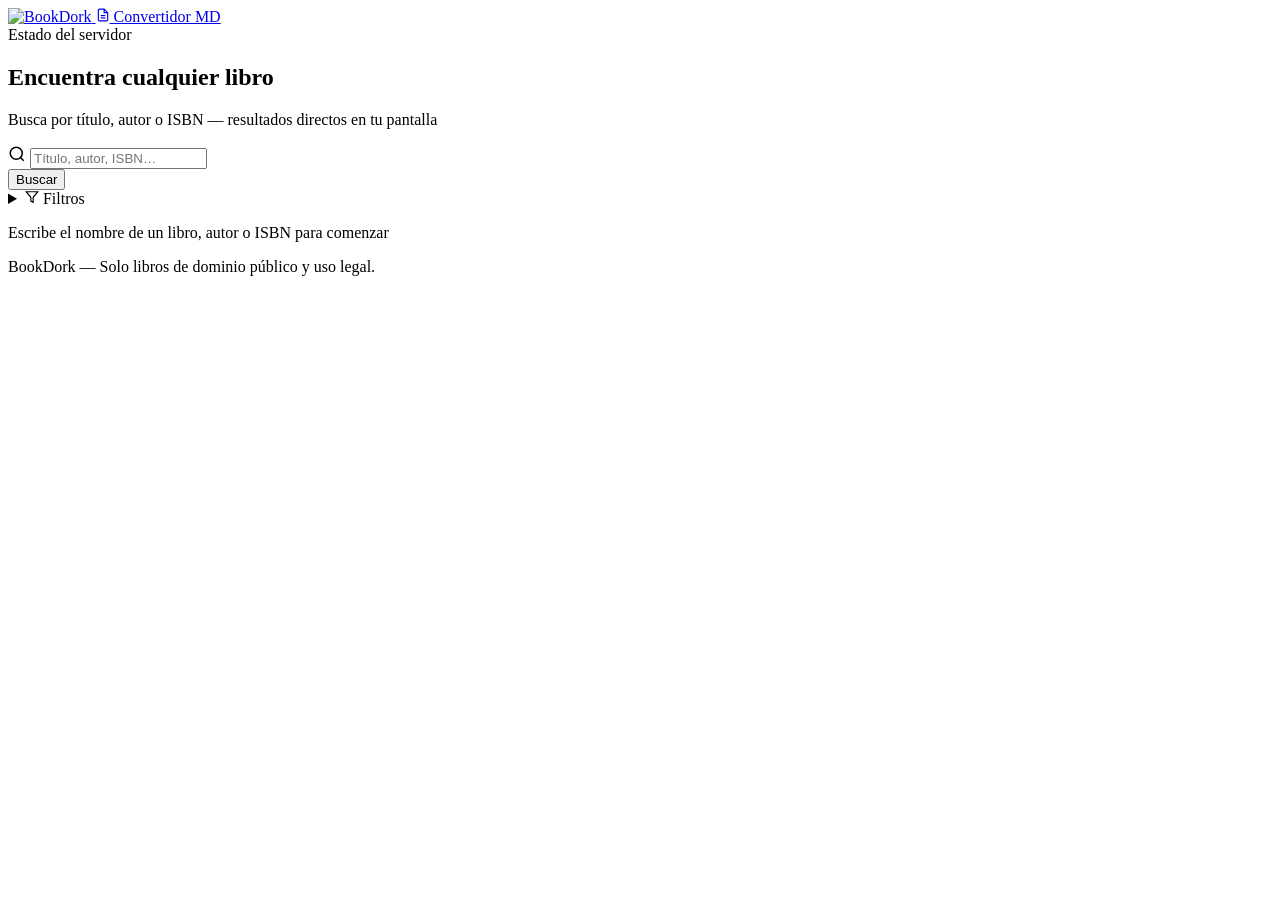
==== Frontend/index.html @ 1f52013f "Initial commit — BookDork full project Frontend (HTML/CSS/JS), Python backend, Docker/Caddy config, " ====
<!DOCTYPE html>
<html lang="es">
<head>
  <meta charset="UTF-8" />
  <meta name="viewport" content="width=device-width, initial-scale=1.0" />
  <meta name="description" content="BookDork – Busca libros digitales en la web" />
  <meta name="robots" content="noindex, nofollow" />
  <meta name="referrer" content="strict-origin-when-cross-origin" />
  <title>BookDork — Buscador de Libros</title>

  <link rel="preconnect" href="https://fonts.googleapis.com" />
  <link rel="preconnect" href="https://fonts.gstatic.com" crossorigin />
  <link href="https://fonts.googleapis.com/css2?family=DM+Serif+Display:ital@0;1&family=DM+Sans:ital,opsz,wght@0,9..40,300;0,9..40,400;0,9..40,500;0,9..40,600;1,9..40,300&family=JetBrains+Mono:wght@400;500&display=swap" rel="stylesheet" />

  <link rel="stylesheet" href="/static/styles.css?v=2" />
  <link rel="stylesheet" href="/static/auth.css" />
</head>

<body>

  <!-- Overlay mientras se verifica la sesión -->
  <div id="auth-loading" class="auth-loading-overlay" aria-hidden="true">
    <div class="auth-loading-spinner"></div>
  </div>

  <!-- HEADER -->
  <header class="site-header" role="banner">
    <div class="header-inner">
      <a href="/" class="logo" aria-label="BookDork — Inicio">
        <img src="/static/logo.png" alt="BookDork" width="48" height="48">
      </a>
      <a href="/converter" class="header-tool-link" aria-label="Abrir convertidor Markdown">
        <svg width="14" height="14" viewBox="0 0 24 24" fill="none" stroke="currentColor" stroke-width="2" aria-hidden="true">
          <path d="M14 2H6a2 2 0 0 0-2 2v16a2 2 0 0 0 2 2h12a2 2 0 0 0 2-2V8z"/>
          <polyline points="14 2 14 8 20 8"/>
          <line x1="8" y1="13" x2="16" y2="13"/><line x1="8" y1="17" x2="16" y2="17"/>
        </svg>
        Convertidor MD
      </a>
      <div class="header-stats" id="header-stats" aria-live="polite">
        <span class="stat-badge" id="stat-indexed">
          <span class="stat-dot"></span>
          <span class="stat-label">Estado del servidor</span>
        </span>
      </div>
    </div>
  </header>

  <!-- MAIN -->
  <main id="main-content">

    <!-- HERO -->
    <section class="hero" aria-labelledby="hero-title">
      <h1 class="hero-title" id="hero-title">
        Encuentra cualquier libro
      </h1>
      <p class="hero-sub">Busca por título, autor o ISBN — resultados directos en tu pantalla</p>

      <form id="search-form" class="search-form" role="search" aria-label="Buscar libros" novalidate>
        <div class="search-bar-wrapper">
          <div class="search-input-group">
            <span class="search-icon" aria-hidden="true">
              <svg width="18" height="18" viewBox="0 0 24 24" fill="none" stroke="currentColor" stroke-width="2">
                <circle cx="11" cy="11" r="8"/><line x1="21" y1="21" x2="16.65" y2="16.65"/>
              </svg>
            </span>
            <input
              type="search" id="search-query" name="q"
              class="search-input" placeholder="Título, autor, ISBN…"
              autocomplete="off" autocorrect="off" spellcheck="false"
              maxlength="512" aria-label="Buscar libros" required
            />
            <span class="search-spinner" id="search-spinner" aria-hidden="true" hidden>
              <svg class="spinner-svg" viewBox="0 0 24 24">
                <circle class="spinner-circle" cx="12" cy="12" r="10" fill="none" stroke-width="3"/>
              </svg>
            </span>
            <button type="button" id="clear-btn" class="search-clear-btn" aria-label="Limpiar" hidden>✕</button>
          </div>
          <button type="submit" class="search-btn" aria-label="Buscar">Buscar</button>
        </div>

        <details class="filters-panel" id="filters-panel">
          <summary class="filters-toggle">
            <svg width="14" height="14" viewBox="0 0 24 24" fill="none" stroke="currentColor" stroke-width="2">
              <polygon points="22 3 2 3 10 12.46 10 19 14 21 14 12.46 22 3"/>
            </svg>
            Filtros
            <span class="filters-count-badge" id="filters-badge" hidden>0</span>
          </summary>
          <div class="filters-grid" role="group" aria-label="Filtros de búsqueda">
            <div class="filter-group">
              <label class="filter-label" for="filter-filetype">Formato</label>
              <select id="filter-filetype" name="filetype" class="filter-select">
                <option value="any">Todos</option>
                <option value="pdf">PDF</option>
                <option value="epub">EPUB</option>
                <option value="mobi">MOBI</option>
                <option value="djvu">DjVu</option>
                <option value="azw3">AZW3</option>
              </select>
            </div>
            <div class="filter-group">
              <label class="filter-label" for="filter-site">Fuente</label>
              <select id="filter-site" name="site" class="filter-select">
                <option value="any">Todas</option>
                <option value="archive.org">Internet Archive</option>
                <option value="gutenberg.org">Project Gutenberg</option>
                <option value="openlibrary.org">Open Library</option>
                <option value="pdfdrive.com">PDF Drive</option>
                <option value="books.google.com">Google Books</option>
              </select>
            </div>
            <div class="filter-group">
              <label class="filter-label" for="filter-language">Idioma</label>
              <select id="filter-language" name="language" class="filter-select">
                <option value="any">Todos</option>
                <option value="es">Español</option>
                <option value="en">English</option>
                <option value="fr">Français</option>
                <option value="de">Deutsch</option>
                <option value="pt">Português</option>
              </select>
            </div>
            <div class="filter-group">
              <label class="filter-label" for="filter-author">Autor</label>
              <input type="text" id="filter-author" name="author" class="filter-input"
                placeholder="Nombre del autor" maxlength="150" autocomplete="off"/>
            </div>
            <div class="filter-group">
              <label class="filter-label" for="filter-isbn">ISBN</label>
              <input type="text" id="filter-isbn" name="isbn" class="filter-input"
                placeholder="978-0-00-000000-0" maxlength="20"/>
            </div>
          </div>
        </details>
      </form>
    </section>

    <!-- RESULTADOS -->
    <section class="results-section" id="results-section" aria-live="polite" hidden>
      <div class="results-meta">
        <span id="results-count" class="results-count"></span>
        <span id="results-time" class="results-time"></span>
        <span class="results-source-tag" id="results-source-tag" hidden></span>
      </div>

      <div class="suggestions-bar" id="suggestions-bar" hidden>
        <span class="suggestions-label">¿Quisiste decir?</span>
        <div class="suggestions-list" id="suggestions-list"></div>
      </div>

      <div class="results-grid" id="results-grid" role="list"></div>

      <div class="empty-state" id="empty-state" hidden>
        <div class="empty-icon">📭</div>
        <h2>Sin resultados</h2>
        <p>No encontramos coincidencias. Intenta con otro término o busca directamente en Google.</p>
        <a class="btn-google-search" id="empty-dork-btn" href="#" target="_blank" rel="noopener noreferrer">
          Buscar en Google
          <svg width="13" height="13" viewBox="0 0 24 24" fill="none" stroke="currentColor" stroke-width="2">
            <path d="M18 13v6a2 2 0 0 1-2 2H5a2 2 0 0 1-2-2V8a2 2 0 0 1 2-2h6"/>
            <polyline points="15,3 21,3 21,9"/><line x1="10" y1="14" x2="21" y2="3"/>
          </svg>
        </a>
      </div>

      <nav class="pagination" id="pagination" aria-label="Paginación" hidden>
        <button class="page-btn" id="prev-page" disabled>← Anterior</button>
        <span class="page-indicator" id="page-indicator"></span>
        <button class="page-btn" id="next-page">Siguiente →</button>
      </nav>
    </section>

    <!-- ESTADO INICIAL -->
    <section class="welcome-section" id="welcome-section">
      <p class="welcome-hint">Escribe el nombre de un libro, autor o ISBN para comenzar</p>
    </section>

  </main>

  <!-- TEMPLATE TARJETA -->
  <template id="book-card-template">
    <article class="book-card" role="listitem">
      <div class="book-cover-wrap">
        <img class="book-cover" src="" alt="" loading="lazy" />
      </div>
      <div class="book-body">
        <div class="book-meta-row">
          <span class="book-filetype-badge"></span>
          <span class="book-lang-badge"></span>
          <span class="book-source-badge"></span>
          <span class="book-year"></span>
        </div>
        <h2 class="book-title"></h2>
        <p class="book-author"></p>
        <div class="book-description"></div>
        <div class="book-tags"></div>
        <footer class="book-card-footer">
          <span class="book-isbn"></span>
          <div class="book-find-group">
            <a class="btn-find" href="#" target="_blank" rel="noopener noreferrer">
              Buscar PDF
              <svg width="11" height="11" viewBox="0 0 24 24" fill="none" stroke="currentColor" stroke-width="2">
                <path d="M18 13v6a2 2 0 0 1-2 2H5a2 2 0 0 1-2-2V8a2 2 0 0 1 2-2h6"/>
                <polyline points="15,3 21,3 21,9"/><line x1="10" y1="14" x2="21" y2="3"/>
              </svg>
            </a>
            <a class="btn-find-alt" href="#" target="_blank" rel="noopener noreferrer" title="Búsqueda amplia en páginas de descarga">
              Web
              <svg width="11" height="11" viewBox="0 0 24 24" fill="none" stroke="currentColor" stroke-width="2">
                <circle cx="11" cy="11" r="8"/><line x1="21" y1="21" x2="16.65" y2="16.65"/>
              </svg>
            </a>
          </div>
        </footer>
      </div>
    </article>
  </template>

  <!-- FOOTER -->
  <footer class="site-footer" role="contentinfo">
    <p>BookDork — Solo libros de dominio público y uso legal.</p>
    <div id="user-menu" class="footer-user-menu"></div>
  </footer>

  <script type="module" src="/static/ui.js"></script>
  <script type="module" src="/static/search.js"></script>
  <script type="module" src="/static/auth-guard.js"></script>
</body>
</html>
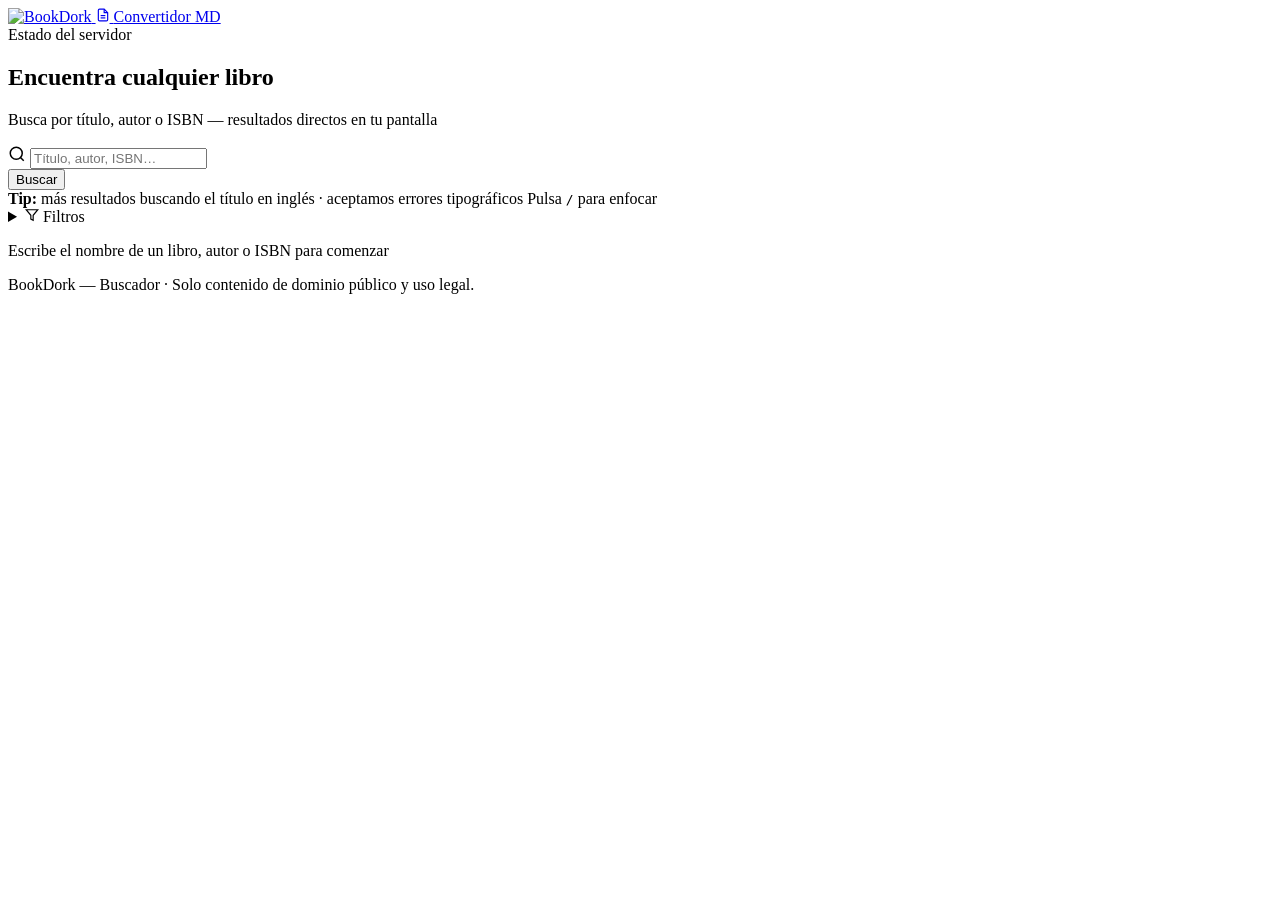
==== commit db2c9f19: "feat(frontend): update UI and remove duplicated infra files Update the landing, search, converter, v" ====
--- a/Frontend/index.html
+++ b/Frontend/index.html
@@ -35,7 +35,7 @@
           <polyline points="14 2 14 8 20 8"/>
           <line x1="8" y1="13" x2="16" y2="13"/><line x1="8" y1="17" x2="16" y2="17"/>
         </svg>
-        Convertidor MD
+        <span class="header-tool-link__text">Convertidor MD</span>
       </a>
       <div class="header-stats" id="header-stats" aria-live="polite">
         <span class="stat-badge" id="stat-indexed">
@@ -68,16 +68,38 @@
               type="search" id="search-query" name="q"
               class="search-input" placeholder="Título, autor, ISBN…"
               autocomplete="off" autocorrect="off" spellcheck="false"
-              maxlength="512" aria-label="Buscar libros" required
+              maxlength="512" aria-label="Buscar libros"
+              aria-describedby="search-hint-typos"
             />
             <span class="search-spinner" id="search-spinner" aria-hidden="true" hidden>
               <svg class="spinner-svg" viewBox="0 0 24 24">
                 <circle class="spinner-circle" cx="12" cy="12" r="10" fill="none" stroke-width="3"/>
               </svg>
             </span>
-            <button type="button" id="clear-btn" class="search-clear-btn" aria-label="Limpiar" hidden>✕</button>
+            <button type="button" id="clear-btn" class="search-clear-btn" aria-label="Limpiar búsqueda" hidden>
+              <svg width="14" height="14" viewBox="0 0 24 24" fill="none" stroke="currentColor" stroke-width="2.2" aria-hidden="true">
+                <line x1="18" y1="6" x2="6" y2="18"/><line x1="6" y1="6" x2="18" y2="18"/>
+              </svg>
+            </button>
           </div>
-          <button type="submit" class="search-btn" aria-label="Buscar">Buscar</button>
+          <button type="submit" class="search-btn" aria-label="Buscar"><span class="search-btn__text">Buscar</span></button>
+        </div>
+
+        <!-- Hint: tip de idioma + tolerancia a typos + atajo de teclado -->
+        <div class="search-hints" id="search-hints">
+          <span class="search-hints__left" id="search-hint-typos">
+            <strong class="search-hints__tip">Tip:</strong> más resultados buscando el título en inglés · aceptamos errores tipográficos
+          </span>
+          <span class="search-hints__right">
+            Pulsa <kbd class="kbd">/</kbd> para enfocar
+          </span>
+        </div>
+
+        <!-- Pills de filtros activos (vacío por defecto) -->
+        <div class="active-filters" id="active-filters" hidden aria-label="Filtros activos">
+          <span class="active-filters__label">Filtros:</span>
+          <div class="active-filters__list" id="active-filters-list"></div>
+          <button type="button" class="active-filters__clear" id="active-filters-clear">Limpiar todo</button>
         </div>
 
         <details class="filters-panel" id="filters-panel">
@@ -138,7 +160,7 @@
     </section>
 
     <!-- RESULTADOS -->
-    <section class="results-section" id="results-section" aria-live="polite" hidden>
+    <section class="results-section" id="results-section" aria-live="polite" aria-busy="false" hidden>
       <div class="results-meta">
         <span id="results-count" class="results-count"></span>
         <span id="results-time" class="results-time"></span>
@@ -156,9 +178,10 @@
         <div class="empty-icon">📭</div>
         <h2>Sin resultados</h2>
         <p>No encontramos coincidencias. Intenta con otro término o busca directamente en Google.</p>
-        <a class="btn-google-search" id="empty-dork-btn" href="#" target="_blank" rel="noopener noreferrer">
+        <a class="btn-google-search" id="empty-dork-btn" href="#" target="_blank" rel="noopener noreferrer"
+           aria-label="Buscar en Google (se abre en una pestaña nueva)">
           Buscar en Google
-          <svg width="13" height="13" viewBox="0 0 24 24" fill="none" stroke="currentColor" stroke-width="2">
+          <svg width="13" height="13" viewBox="0 0 24 24" fill="none" stroke="currentColor" stroke-width="2" aria-hidden="true">
             <path d="M18 13v6a2 2 0 0 1-2 2H5a2 2 0 0 1-2-2V8a2 2 0 0 1 2-2h6"/>
             <polyline points="15,3 21,3 21,9"/><line x1="10" y1="14" x2="21" y2="3"/>
           </svg>
@@ -220,7 +243,7 @@
 
   <!-- FOOTER -->
   <footer class="site-footer" role="contentinfo">
-    <p>BookDork — Solo libros de dominio público y uso legal.</p>
+    <p>BookDork — Buscador · Solo contenido de dominio público y uso legal.</p>
     <div id="user-menu" class="footer-user-menu"></div>
   </footer>
 
